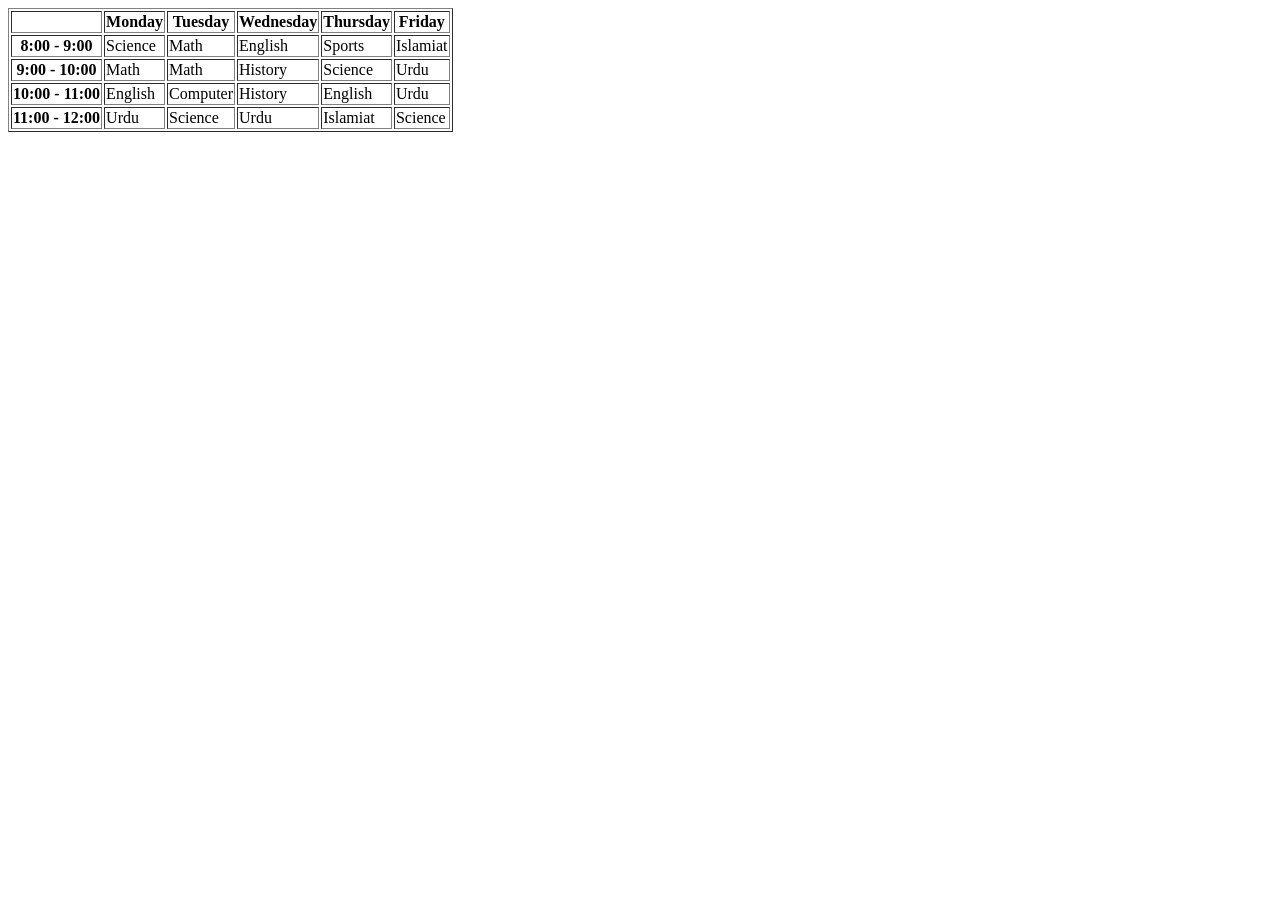
==== Assignment_1/table.html @ 0d50e25f "Assignment 1" ====
<!doctype html>
<html lang="en">
  <head>
    <meta charset="UTF-8" />
    <meta name="viewport" content="width=device-width, initial-scale=1.0" />
    <title>Document</title>
  </head>
  <body>
    <table border="1">
      <tr>
        <th></th>
        <th>Monday</th>
        <th>Tuesday</th>
        <th>Wednesday</th>
        <th>Thursday</th>
        <th>Friday</th>
      </tr>
      <tr>
        <th>8:00 - 9:00</th>
        <td>Science</td>
        <td>Math</td>
        <td>English</td>
        <td>Sports</td>
        <td>Islamiat</td>
      </tr>
      <tr>
        <th>9:00 - 10:00</th>
        <td>Math</td>
        <td>Math</td>
        <td>History</td>
        <td>Science</td>
        <td>Urdu</td>
      </tr>
      <tr>
        <th>10:00 - 11:00</th>
        <td>English</td>
        <td>Computer</td>
        <td>History</td>
        <td>English</td>
        <td>Urdu</td>
      </tr>
      <tr>
        <th>11:00 - 12:00</th>
        <td>Urdu</td>
        <td>Science</td>
        <td>Urdu</td>
        <td>Islamiat</td>
        <td>Science</td>
      </tr>
    </table>
  </body>
</html>
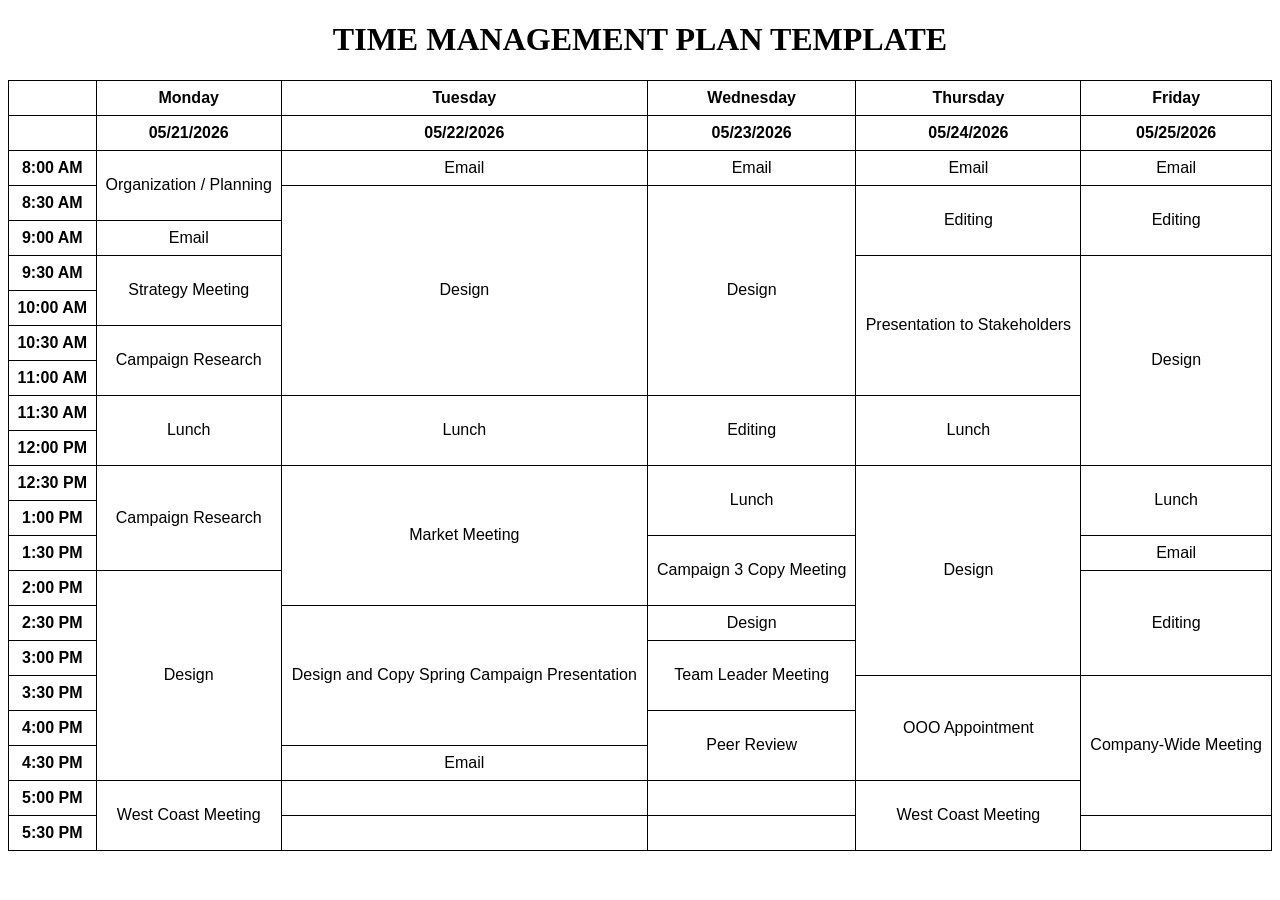
==== commit 1f3c5001: "Assignment 1 updated" ====
--- a/Assignment_1/table.html
+++ b/Assignment_1/table.html
@@ -3,50 +3,147 @@
   <head>
     <meta charset="UTF-8" />
     <meta name="viewport" content="width=device-width, initial-scale=1.0" />
-    <title>Document</title>
+    <title>Time Table</title>
   </head>
+  <style>
+    h1{
+      text-align: center;
+    }
+    table{
+      border-collapse: collapse;
+      width: 100%;
+      text-align: center;
+      font-family:Verdana, Geneva, Tahoma, sans-serif
+    }
+    th,td{
+      padding: 8px;
+      border: 1px solid #000;
+    }
+  </style>
   <body>
-    <table border="1">
-      <tr>
-        <th></th>
-        <th>Monday</th>
-        <th>Tuesday</th>
-        <th>Wednesday</th>
-        <th>Thursday</th>
-        <th>Friday</th>
-      </tr>
-      <tr>
-        <th>8:00 - 9:00</th>
-        <td>Science</td>
-        <td>Math</td>
-        <td>English</td>
-        <td>Sports</td>
-        <td>Islamiat</td>
-      </tr>
-      <tr>
-        <th>9:00 - 10:00</th>
-        <td>Math</td>
-        <td>Math</td>
-        <td>History</td>
-        <td>Science</td>
-        <td>Urdu</td>
-      </tr>
-      <tr>
-        <th>10:00 - 11:00</th>
-        <td>English</td>
-        <td>Computer</td>
-        <td>History</td>
-        <td>English</td>
-        <td>Urdu</td>
-      </tr>
-      <tr>
-        <th>11:00 - 12:00</th>
-        <td>Urdu</td>
-        <td>Science</td>
-        <td>Urdu</td>
-        <td>Islamiat</td>
-        <td>Science</td>
-      </tr>
+    <h1>TIME MANAGEMENT PLAN TEMPLATE</h1>
+    <table >
+      <thead>
+        <tr>
+          <th></th>
+          <th>Monday</th>
+          <th>Tuesday</th>
+          <th>Wednesday</th>
+          <th>Thursday</th>
+          <th>Friday</th>
+        </tr>
+        <tr>
+          <th></th>
+          <th>05/21/2026</th>
+          <th>05/22/2026</th>
+          <th>05/23/2026</th>
+          <th>05/24/2026</th>
+          <th>05/25/2026</th>
+        </tr>
+      </thead>
+      <tbody>
+        <tr>
+          <th>8:00 AM</th>
+          <td rowspan="2">Organization / Planning</td>
+          <td>Email</td>
+          <td>Email</td>
+          <td>Email</td>
+          <td>Email</td>
+        </tr>
+        <tr>
+          <th>8:30 AM</th>
+          <td rowspan="6">Design</td>
+          <td rowspan="6">Design</td>
+          <td rowspan="2">Editing</td>
+          <td rowspan="2">Editing</td>
+        </tr>
+        <tr>
+          <th>9:00 AM</th>
+          <td>Email</td>
+        </tr>
+        <tr>
+          <th>9:30 AM</th>
+          <td rowspan="2">Strategy Meeting</td>
+          <td rowspan="4">Presentation to Stakeholders</td>
+          <td rowspan="6">Design</td>
+        </tr>
+        <tr>
+          <th>10:00 AM</th>
+        </tr>
+        <tr>
+          <th>10:30 AM</th>
+          <td rowspan="2">Campaign Research</td>
+        </tr>
+        <tr>
+          <th>11:00 AM</th>
+        </tr>
+        <tr>
+          <th>11:30 AM</th>
+          <td rowspan="2">Lunch</td>
+          <td rowspan="2">Lunch</td>
+          <td rowspan="2">Editing</td>
+          <td rowspan="2">Lunch</td>
+        </tr>
+        <tr>
+          <th>12:00 PM</th>
+        </tr>
+        <tr>
+          <th>12:30 PM</th>
+          <td rowspan="3">Campaign Research</td>
+          <td rowspan="4">Market Meeting</td>
+          <td rowspan="2">Lunch</td>
+          <td rowspan="6">Design</td>
+          <td rowspan="2">Lunch</td>
+        </tr>
+        <tr>
+          <th>1:00 PM</th>
+        </tr>
+        <tr>
+          <th>1:30 PM</th>
+          <td rowspan="2">Campaign 3 Copy Meeting</td>
+          <td>Email</td>
+        </tr>
+        <tr>
+          <th>2:00 PM</th>
+          <td rowspan="6">Design</td>
+          <td rowspan="3">Editing</td>
+        </tr>
+        <tr>
+          <th>2:30 PM</th>
+          <td rowspan="4">Design and Copy Spring Campaign Presentation</td>
+          <td>Design</td>
+        </tr>
+        <tr>
+          <th>3:00 PM</th>
+          <td rowspan="2">Team Leader Meeting</td>
+        </tr>
+        <tr>
+          <th>3:30 PM</th>
+          <td rowspan="3">OOO Appointment</td>
+          <td rowspan="4">Company-Wide Meeting</td>
+        </tr>
+        <tr>
+          <th>4:00 PM</th>
+          <td rowspan="2">Peer Review</td>
+        </tr>
+        <tr>
+          <th>4:30 PM</th>
+          <td>Email</td>
+        </tr>
+        <tr>
+          <th>5:00 PM</th>
+          <td rowspan="2">West Coast Meeting</td>
+          <td></td>
+          <td></td>
+          <td rowspan="2">West Coast Meeting</td>
+        </tr>
+        <tr>
+          <th>5:30 PM</th>
+          <td></td>
+          <td></td>
+          <td></td>
+        </tr>
+      </tbody>
     </table>
   </body>
 </html>
